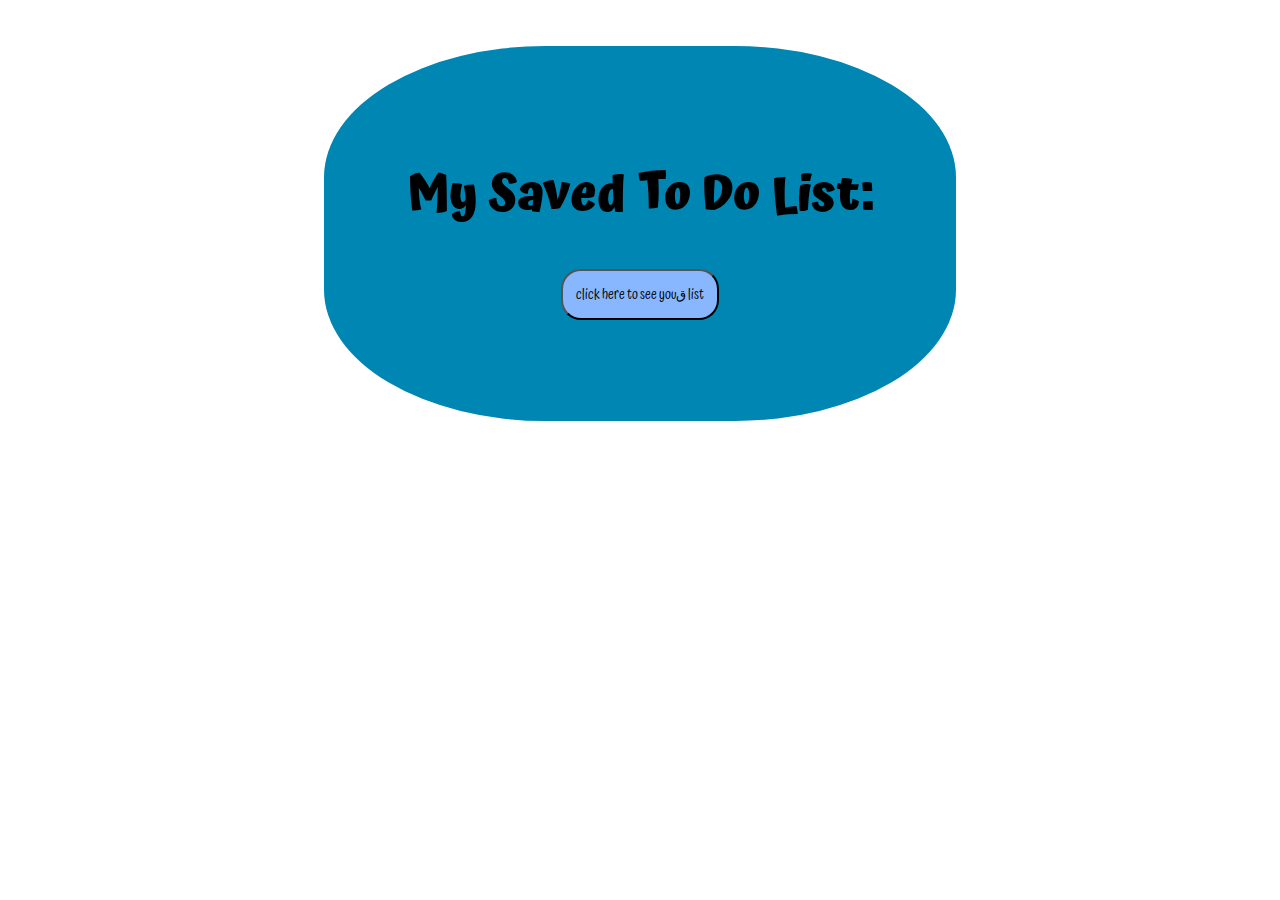
==== saved_list.html @ a7fd3cba "Add files via upload" ====
<!DOCTYPE html>
<html lang="en">

<head>
    <meta charset="UTF-8">
    <title>TO DO List</title>
    <link rel="stylesheet" href="style.css"> 
    <link href='https://fonts.googleapis.com/css?family=Atma' rel='stylesheet'>
    <link href='https://fonts.googleapis.com/css?family=Akaya Kanadaka' rel='stylesheet'>
</head>

<body>
    <div class="to_do_list">
        <h1>My Saved To Do List:</h1>
        <button id="display" class="b">click here to see youق list</button>
        <ol id="list2">
        </ol>
    </div>
    <script src="script.js"></script>
    <script src="script2.js"></script>
</body>
</html>
---- style.css ----
body {
    background-image: url("https://cdn1.vectorstock.com/i/1000x1000/13/40/todo-list-seamless-pattern-universal-background-vector-7561340.jpg");
    background-repeat: no-repeat;
    background-attachment: scroll;
    background-size: cover;
}

.to_do_list {
    background-color: #0086b3;
    text-align: center;
   display: inline-block;
   margin-left:25%;
   margin-right: 25%;
   margin-top: 3%;
   width: 50%;
   padding-top: 6%;
   padding-bottom: 6%;
   border-radius:35%;
   font-size:155%;
   
}
.to_do_list ol li {
    font-family: 'Akaya Kanadaka';
    -webkit-user-select: none;
    -moz-user-select: none;
    -ms-user-select: none;
    user-select: none;
    -webkit-transition: all 0.5s ease-out;
    transition: all 0.5s ease-out; 
}

.to_do_list .completed {
    text-decoration: line-through;
    color: rgb(255, 251, 251);
}

.to_do_list h1 {
    font-family: 'Atma';
    
}
.to_do_list label,p{
    font-family: 'Akaya Kanadaka';
}
.to_do_list form {
    display:inline-block;
}

.to_do_list button {
    font-family: 'Atma';
    background-color:#88b7ff;
    border-radius: 20px;
    padding: 2%;
}
.to_do_list nav:hover {
    cursor: pointer;
    opacity: 0.75;
}

nav a{
    margin-top:1% ;
   border: solid;
    font-family: 'Atma';
    background-color:#88b7ff;
    border-radius: 20px;
    display: inline-block;
    padding: 1%;
    text-decoration:none;
    color:#000000;

}
.to_do_list .b:hover {
    cursor: pointer;
    opacity: 0.75;
}
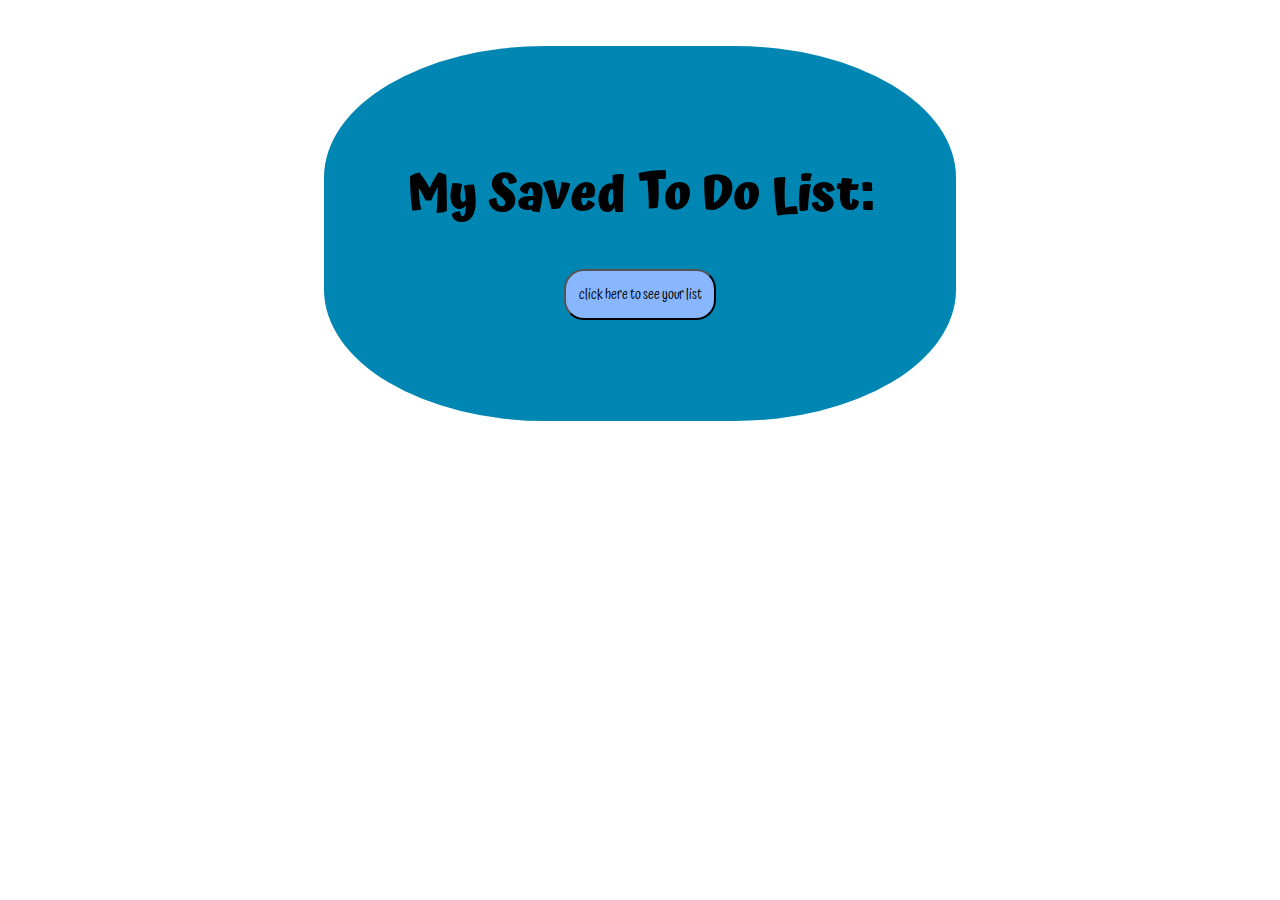
==== commit a2db811b: "Update saved_list.html" ====
--- a/saved_list.html
+++ b/saved_list.html
@@ -12,11 +12,11 @@
 <body>
     <div class="to_do_list">
         <h1>My Saved To Do List:</h1>
-        <button id="display" class="b">click here to see youق list</button>
+        <button id="display" class="b">click here to see your list</button>
         <ol id="list2">
         </ol>
     </div>
     <script src="script.js"></script>
     <script src="script2.js"></script>
 </body>
-</html>+</html>
